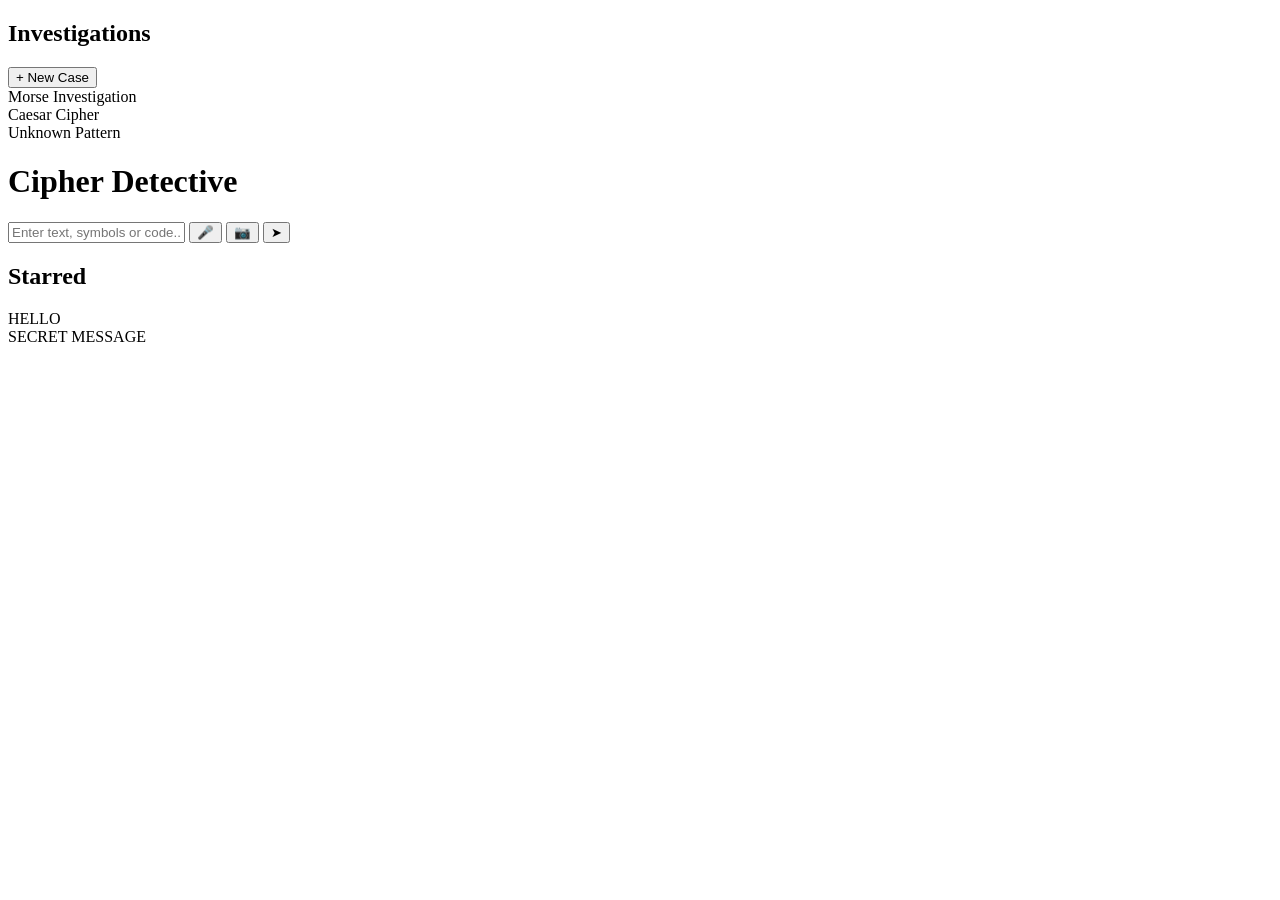
==== template.html @ fec9d32f "Add files via upload" ====
<!DOCTYPE html>
<html>

<head>
    <title>Cipher Detective</title>
    <link rel="stylesheet" href="/static/style.css">
</head>

<body>

<div class="main-container">

    <div class="sidebar">
        <h2>Investigations</h2>
        <button>+ New Case</button>
        <div class="history-item">Morse Investigation</div>
        <div class="history-item">Caesar Cipher</div>
        <div class="history-item">Unknown Pattern</div>
    </div>

    <div class="chat-area">
        <div class="chat-header">
            <h1>Cipher Detective</h1>
        </div>

        <div class="messages" id="results">
            </div>

        <div class="input-bar">
            <input type="text" id="inputText" placeholder="Enter text, symbols or code...">
            <button>🎤</button>
            <button>📷</button>
            <button onclick="analyzeCode()">➤</button>
        </div>
    </div>

    <div class="star-panel">
        <h2>Starred</h2>
        <div class="star-card">HELLO</div>
        <div class="star-card">SECRET MESSAGE</div>
    </div>

</div>

<script>
async function analyzeCode() {
    let text = document.getElementById("inputText").value.trim();
    if (!text) return;

    let response = await fetch("/analyze", {
        method: "POST",
        headers: {
            "Content-Type": "application/json"
        },
        body: JSON.stringify({
            text: text
        })
    });

    let data = await response.json();
    let resultsDiv = document.getElementById("results");

    // Clear previous results to simulate an interactive analysis update
    resultsDiv.innerHTML = "";

    // Append user input as a distinct chat bubble first
    let userMessage = document.createElement('div');
    userMessage.className = 'user-message';
    userMessage.textContent = text;
    resultsDiv.appendChild(userMessage);

    // Render output cards matching your CSS styles
    data.forEach(result => {
        resultsDiv.innerHTML += `
        <div class="result-card">
            <h2>${result.solution}</h2>
            <p><b>Confidence:</b> ${result.confidence}%</p>
            <p><b>Logic:</b> ${result.reason}</p>
            <p><b>Shift:</b> ${result.shift}</p>
            <div class="card-buttons">
                <button>⭐ Star</button>
            </div>
        </div>
        `;
    });

    // Automatically empty the text block after processing
    document.getElementById("inputText").value = "";
    
    // Auto-scroll to the bottom of the window
    resultsDiv.scrollTop = resultsDiv.scrollHeight;
}

// Allow execution by simply pressing the "Enter" key inside the input bar
document.getElementById("inputText").addEventListener("keypress", function(e) {
    if (e.key === "Enter") {
        analyzeCode();
    }
});
</script>

</body>
</html>
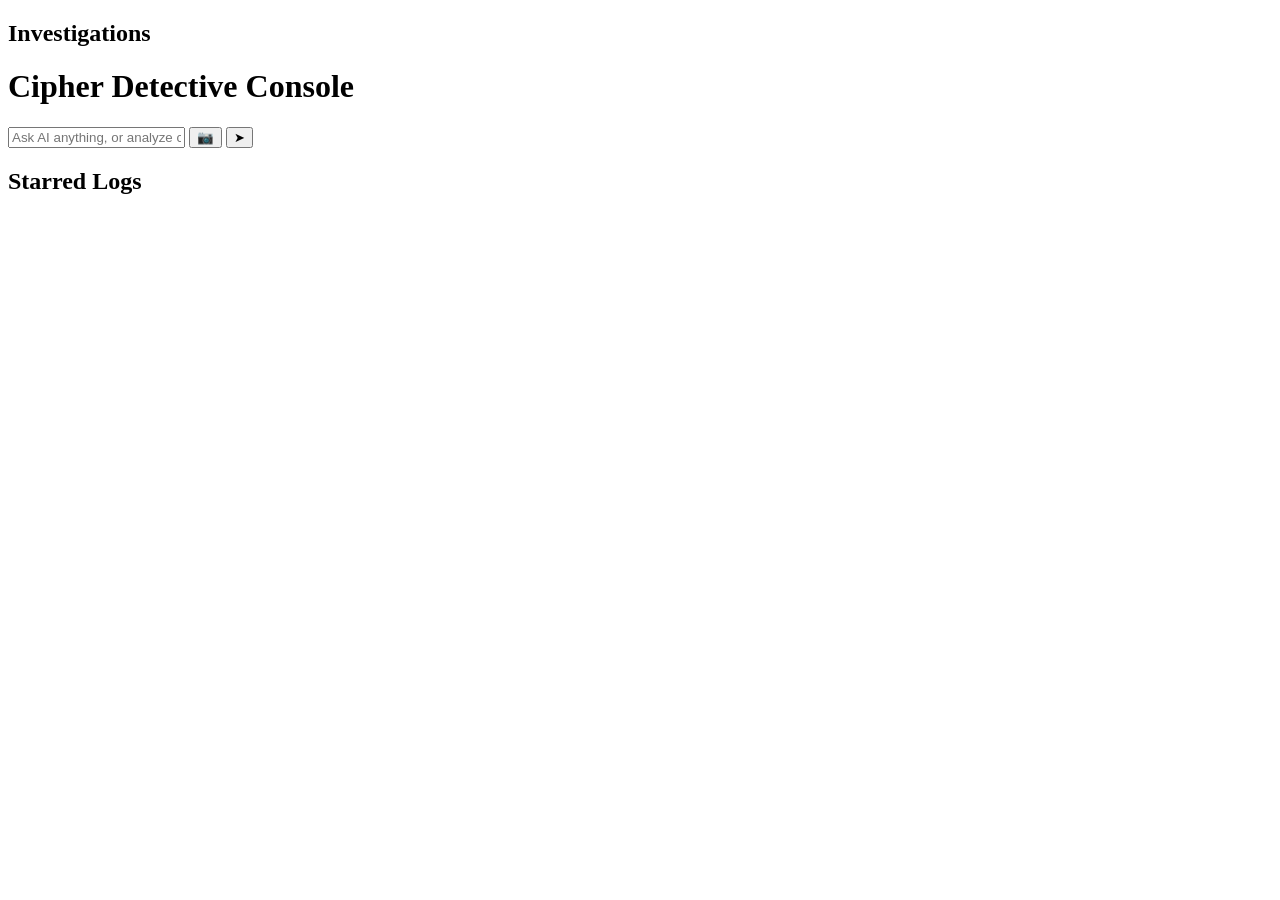
==== commit ac003a4a: "Update template.html" ====
--- a/template.html
+++ b/template.html
@@ -1,7 +1,9 @@
 <!DOCTYPE html>
-<html>
+<html lang="en">
 
 <head>
+    <meta charset="UTF-8">
+    <meta name="viewport" content="width=device-width, initial-scale=1.0">
     <title>Cipher Detective</title>
     <link rel="stylesheet" href="/static/style.css">
 </head>
@@ -9,95 +11,199 @@
 <body>
 
 <div class="main-container">
-
     <div class="sidebar">
         <h2>Investigations</h2>
-        <button>+ New Case</button>
-        <div class="history-item">Morse Investigation</div>
-        <div class="history-item">Caesar Cipher</div>
-        <div class="history-item">Unknown Pattern</div>
+        <div id="historyList" class="history-list-container">
+            </div>
     </div>
 
     <div class="chat-area">
         <div class="chat-header">
-            <h1>Cipher Detective</h1>
+            <h1>Cipher Detective Console</h1>
         </div>
 
-        <div class="messages" id="results">
-            </div>
+        <div class="messages" id="messages"></div>
 
         <div class="input-bar">
-            <input type="text" id="inputText" placeholder="Enter text, symbols or code...">
-            <button>🎤</button>
-            <button>📷</button>
-            <button onclick="analyzeCode()">➤</button>
+            <input type="text" id="cipherInput" placeholder="Ask AI anything, or analyze cipher strings...">
+            <button id="camBtn" title="Scan Image/Trigger Camera">📷</button>
+            <button id="sendBtn">➤</button>
+            
+            <input type="file" id="mediaInput" accept="image/*" capture="environment" hidden>
         </div>
     </div>
 
     <div class="star-panel">
-        <h2>Starred</h2>
-        <div class="star-card">HELLO</div>
-        <div class="star-card">SECRET MESSAGE</div>
+        <h2>Starred Logs</h2>
+        <div id="starredContainer" class="starred-log-wrapper">
+            </div>
     </div>
-
 </div>
 
 <script>
-async function analyzeCode() {
-    let text = document.getElementById("inputText").value.trim();
+const sendBtn = document.getElementById("sendBtn");
+const cipherInput = document.getElementById("cipherInput");
+const messagesContainer = document.getElementById("messages");
+const camBtn = document.getElementById("camBtn");
+const mediaInput = document.getElementById("mediaInput");
+const historyList = document.getElementById("historyList");
+const starredContainer = document.getElementById("starredContainer");
+
+function scrollToBottom() {
+    messagesContainer.scrollTop = messagesContainer.scrollHeight;
+}
+
+// Sidepanel dynamic history injection tracking
+function addToHistory(text) {
+    const shortText = text.length > 22 ? text.substring(0, 19) + "..." : text;
+    const historyItem = document.createElement("div");
+    historyItem.className = "history-item";
+    historyItem.innerText = `📁 ${shortText}`;
+    
+    historyItem.addEventListener("click", () => {
+        cipherInput.value = text;
+        cipherInput.focus();
+    });
+    historyList.insertBefore(historyItem, historyList.firstChild);
+}
+
+// Global Dynamic Star Processing Engine Function
+function saveToStarredLogs(solutionTitle, contentReason) {
+    const starCard = document.createElement("div");
+    starCard.className = "star-card";
+    starCard.innerHTML = `
+        <strong>${solutionTitle}</strong>
+        <p style="font-size:11px; margin-top:4px; color:#c5c5d2; line-height:1.3;">${contentReason.substring(0, 75)}...</p>
+    `;
+    
+    // Clicking a starred item brings the text pattern directly back into the console frame
+    starCard.addEventListener("click", () => {
+        cipherInput.value = solutionTitle;
+        cipherInput.focus();
+    });
+    
+    starredContainer.insertBefore(starCard, starredContainer.firstChild);
+}
+
+// MAIN MESSAGE DELIVERY ROUTE INTERFACE (INTEGRATED CHATBOT LOGIC)
+async function sendData() {
+    const text = cipherInput.value.trim();
     if (!text) return;
 
-    let response = await fetch("/analyze", {
-        method: "POST",
-        headers: {
-            "Content-Type": "application/json"
-        },
-        body: JSON.stringify({
-            text: text
-        })
-    });
-
-    let data = await response.json();
-    let resultsDiv = document.getElementById("results");
-
-    // Clear previous results to simulate an interactive analysis update
-    resultsDiv.innerHTML = "";
-
-    // Append user input as a distinct chat bubble first
-    let userMessage = document.createElement('div');
-    userMessage.className = 'user-message';
-    userMessage.textContent = text;
-    resultsDiv.appendChild(userMessage);
-
-    // Render output cards matching your CSS styles
-    data.forEach(result => {
-        resultsDiv.innerHTML += `
-        <div class="result-card">
-            <h2>${result.solution}</h2>
-            <p><b>Confidence:</b> ${result.confidence}%</p>
-            <p><b>Logic:</b> ${result.reason}</p>
-            <p><b>Shift:</b> ${result.shift}</p>
-            <div class="card-buttons">
-                <button>⭐ Star</button>
-            </div>
-        </div>
-        `;
-    });
-
-    // Automatically empty the text block after processing
-    document.getElementById("inputText").value = "";
-    
-    // Auto-scroll to the bottom of the window
-    resultsDiv.scrollTop = resultsDiv.scrollHeight;
-}
-
-// Allow execution by simply pressing the "Enter" key inside the input bar
-document.getElementById("inputText").addEventListener("keypress", function(e) {
-    if (e.key === "Enter") {
-        analyzeCode();
+    addToHistory(text);
+
+    const userDiv = document.createElement("div");
+    userDiv.className = "user-message";
+    userDiv.innerText = text;
+    messagesContainer.appendChild(userDiv);
+
+    cipherInput.value = "";
+    scrollToBottom();
+
+    try {
+        const response = await fetch("/analyze", {
+            method: "POST",
+            headers: { "Content-Type": "application/json" },
+            body: JSON.stringify({ text: text })
+        });
+
+        const data = await response.json();
+
+        if (data.error) {
+            const errorDiv = document.createElement("div");
+            errorDiv.className = "result-card";
+            errorDiv.innerHTML = `<h2>System Failure</h2><p>${data.error}</p>`;
+            messagesContainer.appendChild(errorDiv);
+            scrollToBottom();
+            return;
+        }
+
+        data.forEach(result => {
+            const cardDiv = document.createElement("div");
+            cardDiv.className = "result-card";
+            cardDiv.innerHTML = `
+                <h2>${result.solution}</h2>
+                <p><b>System Assurance:</b> ${result.confidence}%</p>
+                <p><b>Response:</b> ${result.reason}</p>
+                ${result.shift ? `<p><b>Module Block:</b> ${result.shift}</p>` : ''}
+                <div style="margin-top:12px; display:flex; gap:10px;">
+                    <button class="action-star-trigger" style="background:#ffbf00; color:#111; border:none; padding:5px 12px; border-radius:4px; cursor:pointer; font-size:12px; font-weight:bold;">⭐ Star Log</button>
+                </div>
+            `;
+            
+            // Adding real trigger bindings to runtime star buttons
+            cardDiv.querySelector(".action-star-trigger").addEventListener("click", () => {
+                saveToStarredLogs(result.solution, result.reason);
+            });
+            
+            messagesContainer.appendChild(cardDiv);
+        });
+        
+        scrollToBottom();
+    } catch (error) {
+        console.error("Communication channel block failure:", error);
     }
+}
+
+// HIGH SPEED OCR MEDIA FLOW INTERFACES
+camBtn.addEventListener("click", () => { mediaInput.click(); });
+
+mediaInput.addEventListener("change", async () => {
+    if (mediaInput.files.length === 0) return;
+    const file = mediaInput.files[0];
+
+    const mediaStatusDiv = document.createElement("div");
+    mediaStatusDiv.className = "user-message";
+    mediaStatusDiv.innerText = `📸 [Analyzing Optical Image Matrix Matrix: ${file.name}...]`;
+    messagesContainer.appendChild(mediaStatusDiv);
+    scrollToBottom();
+
+    const formData = new FormData();
+    formData.append("media", file);
+
+    try {
+        const response = await fetch("/upload-media", { method: "POST", body: formData });
+        const data = await response.json();
+
+        if (data.error) return;
+
+        if (data.extracted_text) {
+            addToHistory(`Image Base: ${data.extracted_text}`);
+        }
+
+        data.analysis.forEach(result => {
+            const cardDiv = document.createElement("div");
+            cardDiv.className = "result-card";
+            cardDiv.innerHTML = `
+                <h2>${result.solution}</h2>
+                <p><b>Response Stream:</b> ${result.reason}</p>
+                <div style="margin-top:12px;">
+                    <button class="action-star-trigger" style="background:#ffbf00; color:#111; border:none; padding:5px 12px; border-radius:4px; cursor:pointer; font-size:12px; font-weight:bold;">⭐ Star Log</button>
+                </div>
+            `;
+            
+            cardDiv.querySelector(".action-star-trigger").addEventListener("click", () => {
+                saveToStarredLogs(result.solution, result.reason);
+            });
+            
+            messagesContainer.appendChild(cardDiv);
+        });
+        scrollToBottom();
+
+    } catch (error) {
+        console.error("Pipeline breakdown tracking network processing:", error);
+    }
+    mediaInput.value = "";
+});
+
+sendBtn.addEventListener("click", sendData);
+cipherInput.value = "";
+cipherInput.addEventListener("keypress", function(e) {
+    if (e.key === "Enter") sendData();
 });
 </script>
 
 </body>
-</html>+</html>
+
+
